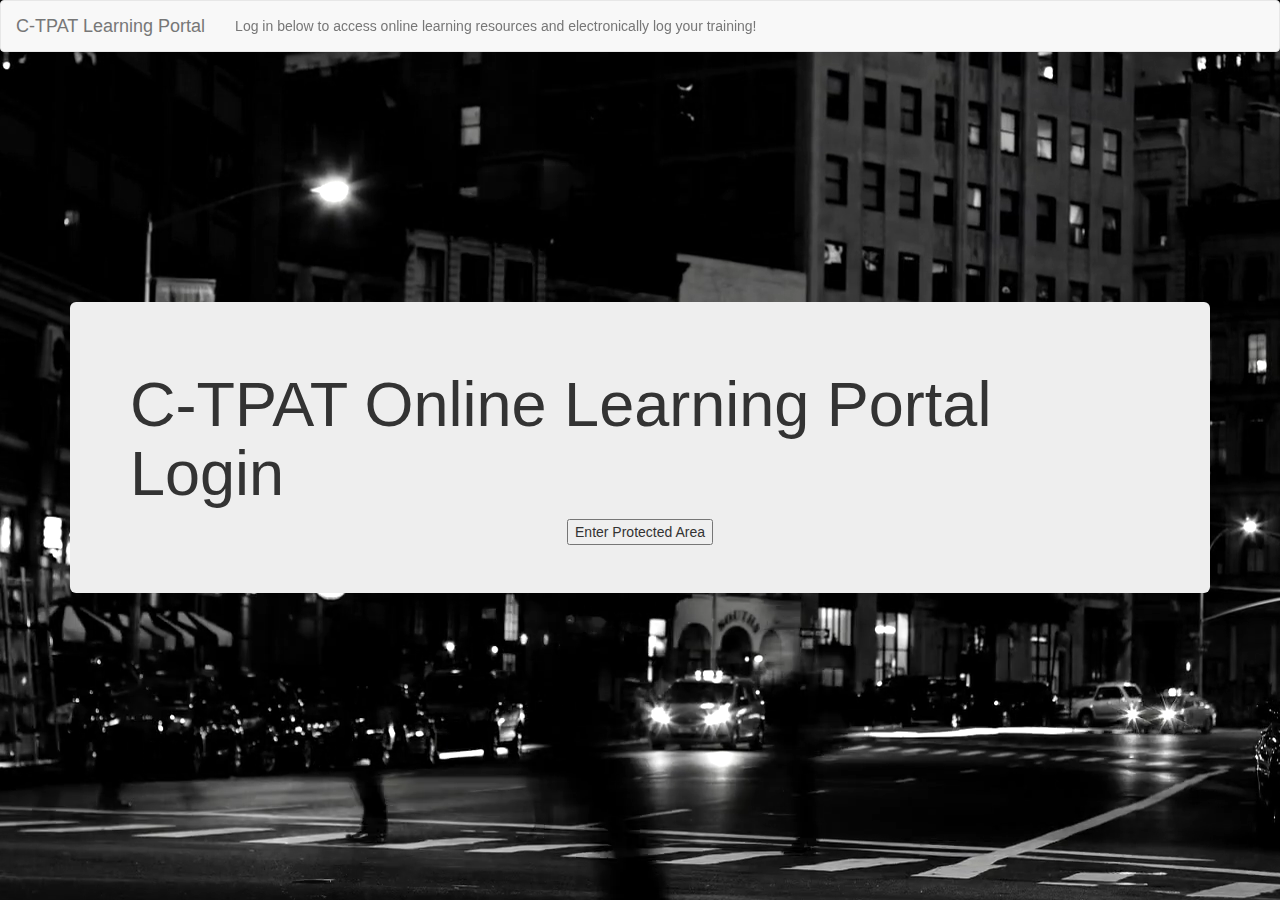
==== index.html @ 3b823daa "Everything" ====
<!DOCTYPE html>
 <html lang="en">

 
 <head>
 <title>C-TPAT Training Portal</title>
 <meta charset="utf-8">
 <meta name="viewport" content="width=device-width, initial-scale=1">
 <link rel="stylesheet" href="https://maxcdn.bootstrapcdn.com/bootstrap/3.3.7/css/bootstrap.min.css">
 <link rel="stylesheet" href="stylesheet.css" type="text/css">
 <script src="https://ajax.googleapis.com/ajax/libs/jquery/3.2.0/jquery.min.js"></script> 
 <script src="https://maxcdn.bootstrapcdn.com/bootstrap/3.3.7/js/bootstrap.min.js"></script> 
 </head>


<!-- Navigation Bar -->
 <body>
	 <nav class="navbar navbar-default">
	 	<div class="container-fluid">
    	  		 <div class="navbar-header">
      			 <a class="navbar-brand" href="index.html"> C-TPAT Learning Portal<!-- <img alt="Brand" src="unnamed.png" style="width:80px;height:35px;"> --></a>
   		 </div>
   	 	<ul class="nav navbar-nav">
      			 <li><a href="denied.html">Log in below to access online learning resources and electronically log your training!</a></li>
  	  </ul>
  	 
  </div>
</nav> 
</div>
<!--End Navigation Bar -->

<video poster="bgvideo.mp4" id="bgvid" playsinline autoplay muted loop>
  <!-- WCAG general accessibility recommendation is that media such as background video play through only once. Loop turned on for the purposes of illustration; if removed, the end of the video will fade in the same way created by pressing the "Pause" button  -->
<source src="bgvideo.mp4" type="video/mp4">
</video>

<!--Jumbotron -->
<div class = "container">
<div class="jumbotron">
<h1>C-TPAT Online Learning Portal Login</h1>

<SCRIPT>
function passWord() {
var testV = 1;
var pass1 = prompt('Please Enter Your Password',' ');
while (testV < 3) {
    if (!pass1) 
    history.go(0);
if (pass1.toLowerCase() == "letmein") {
alert('You Got it Right!');
window.open('info.html');
break;
} 
testV+=1;
var pass1 = 
prompt('Access Denied - Password Incorrect, Please Try Again.','Password');
}
if (pass1.toLowerCase()!="password" & testV ==3) 
history.go(-1);
return " ";
} 
</SCRIPT>
<CENTER>
<FORM>
<input type="button" value="Enter Protected Area" onClick="passWord()">
</FORM>
</CENTER>
</div>
</div>

<!-- EndJumbotron -->




</body>
</html>
---- stylesheet.css ----
.navbar-default{
	position: fixed
	font-size: 30pt
	border-color:#e2543b;
	margin-bottom: 250px;

}

.jumbotron{
	top:100px
}

#logo{
	margin: auto;
}

video {
display:block;
margin:0 auto;
}


iframe{
	display:block;
	margin:0 auto;
}

.navigationBar{
	   position: fixed;
}

#bgvid { 
    position: fixed;
    top: 50%;
    left: 50%;
    min-width: 100%;
    min-height: 100%;
    width: auto;
    height: auto;
    z-index: -100;
    transform: translateX(-50%) translateY(-50%);
 
  background-size: cover;
  transition: 1s opacity;
}
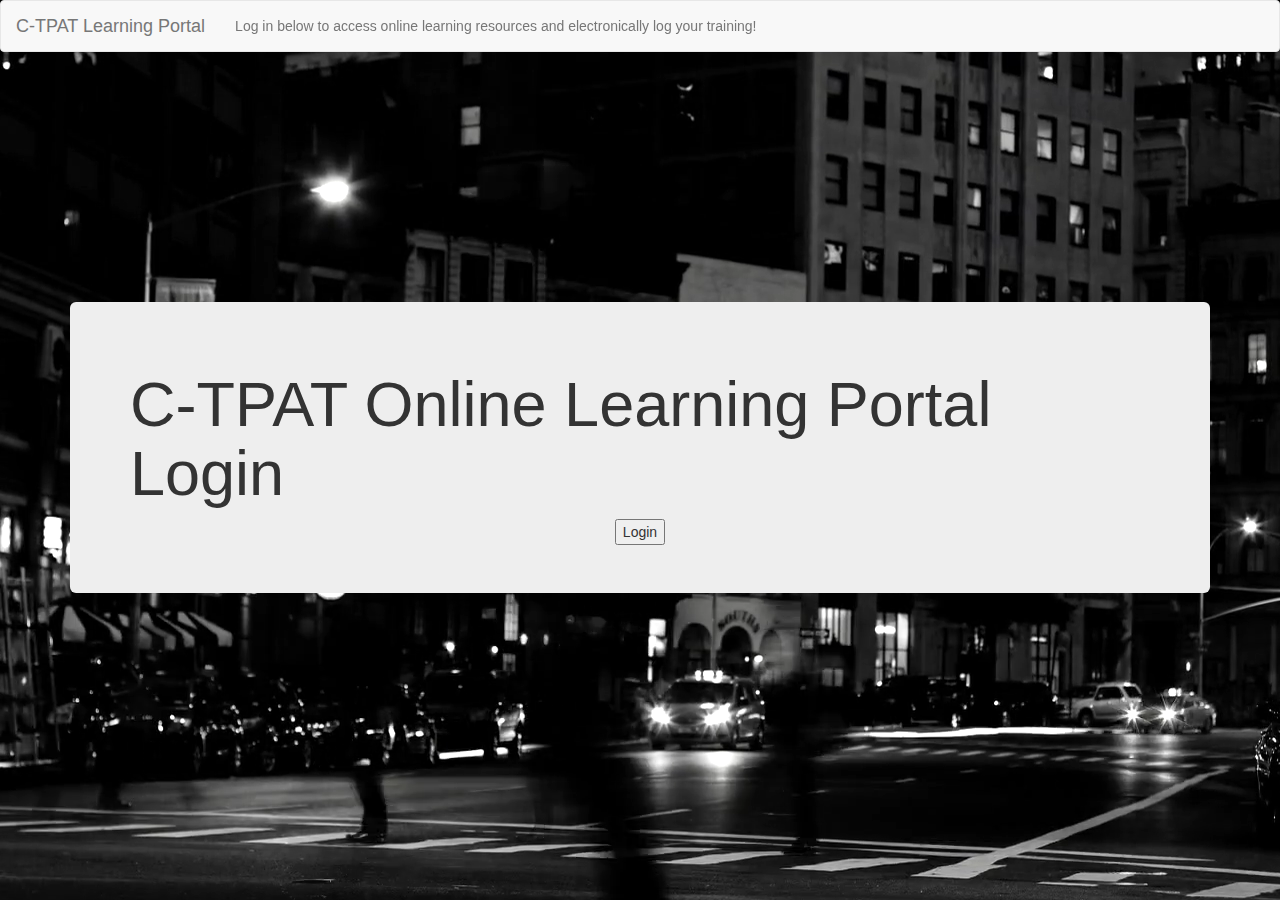
==== commit 3c7b245f: "Password improvements and video space removal" ====
--- a/index.html
+++ b/index.html
@@ -21,7 +21,7 @@
       			 <a class="navbar-brand" href="index.html"> C-TPAT Learning Portal<!-- <img alt="Brand" src="unnamed.png" style="width:80px;height:35px;"> --></a>
    		 </div>
    	 	<ul class="nav navbar-nav">
-      			 <li><a href="denied.html">Log in below to access online learning resources and electronically log your training!</a></li>
+      			 <li><a href="index.html">Log in below to access online learning resources and electronically log your training!</a></li>
   	  </ul>
   	 
   </div>
@@ -46,8 +46,8 @@
 while (testV < 3) {
     if (!pass1) 
     history.go(0);
-if (pass1.toLowerCase() == "letmein") {
-alert('You Got it Right!');
+if (pass1.toLowerCase() == "ctpatcentipid2017customer") {
+alert('Login Completed');
 window.open('info.html');
 break;
 } 
@@ -62,7 +62,7 @@
 </SCRIPT>
 <CENTER>
 <FORM>
-<input type="button" value="Enter Protected Area" onClick="passWord()">
+<input type="button" value="Login" onClick="passWord()">
 </FORM>
 </CENTER>
 </div>
